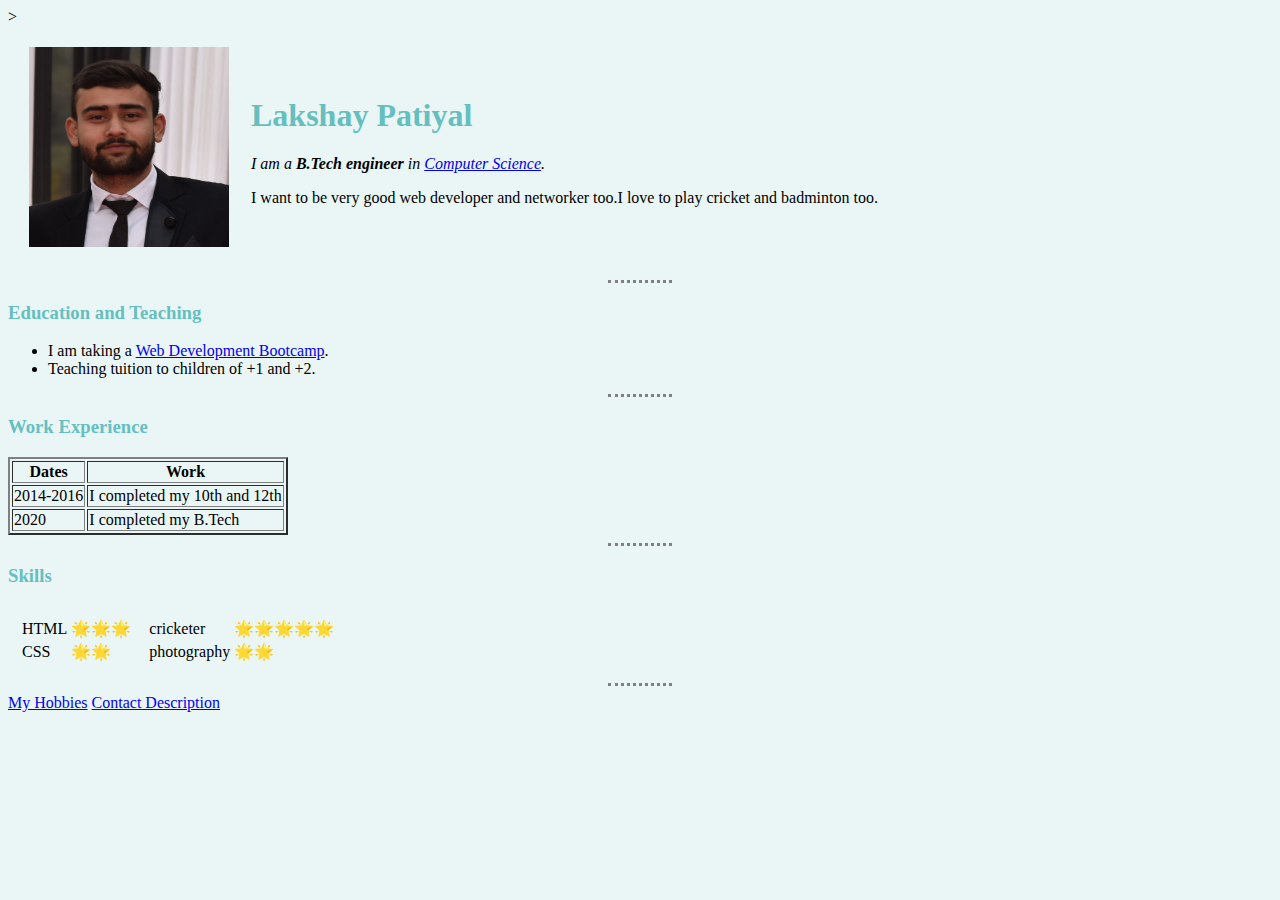
==== index.html @ 42c55b10 "Dummy CV format" ====
<!DOCTYPE html>
<html lang="en">

<head>
  <meta charset="UTF-8">
  <meta name="viewport" content="width=device-width, initial-scale=1.0">
  <meta http-equiv="X-UA-Compatible" content="ie=edge" />
  ><title>Lakshay's-Personal website</title>
  <link rel="stylesheet" href="css/styles.css">
</head>

<body>
  <table cellspacing="20">
    <tr>
      <td><img src="images/lakshay pic.jpg" alt="My favourite picture of mine" width="200" height="200"></td>
      <td>
        <h1>Lakshay Patiyal</h1>
        <p><em>I am a <strong>B.Tech engineer</strong> in <a href="https://undergrad.cs.umd.edu/what-computer-science#:~:text=Computer%20Science%20is%20the%20study,design%2C%20development%2C%20and%20application.">Computer Science</a>.</em></p>
        <p>I want to be very good web developer and networker too.I love to play cricket and badminton too.</p>
      </td>
    </tr>
  </table>
  <hr>
  <h3>Education and Teaching</h3>
  <ul>
    <li>I am taking a <a href="https://www.udemy.com/">Web Development Bootcamp</a>.</li>
    <li>Teaching tuition to children of +1 and +2.</li>
  </ul>
  <hr>
  <h3>Work Experience</h3>
  <table border="2",cellspacing="10">
    <thead>
      <th>Dates</th>
      <th>Work</th>
    </thead>
    <tr>
      <td>2014-2016</td>
      <td>I completed my 10th and 12th</td>
    </tr>
    <tr>
      <td>2020</td>
      <td>I completed my B.Tech</td>
    </tr>
  </table>
  <hr>
  <h3>Skills</h3>
  <table cellspacing="10">
    <tr>
      <td>
        <table>
          <tr>
            <td>HTML</td>
            <td>🌟🌟🌟</td>
          </tr>
          <tr>
            <td>CSS</td>
            <td>🌟🌟</td>
          </tr>
        </table>
      </td>
      <td>
        <table>
          <tr>
            <td>cricketer</td>
            <td>🌟🌟🌟🌟🌟</td>
          </tr>
          <tr>
            <td>photography</td>
            <td>🌟🌟</td>
          </tr>
        </table>
      </td>
    </tr>
  </table>

  <hr>
  <a href="My Hobbies .html">My Hobbies</a>
  <a href="Contact-Me.html">Contact Description</a>

</body>

</html>
---- css/styles.css ----
body{
  background-color: #EAF6F6;
}
h1{
  color:#66BFBF;
}
h3{
  color:#66BFBF;
}
hr{
  border-style: none;
  border-top-style:dotted;
  border-color: grey;
  border-width: 3px;
  width: 5%;
}
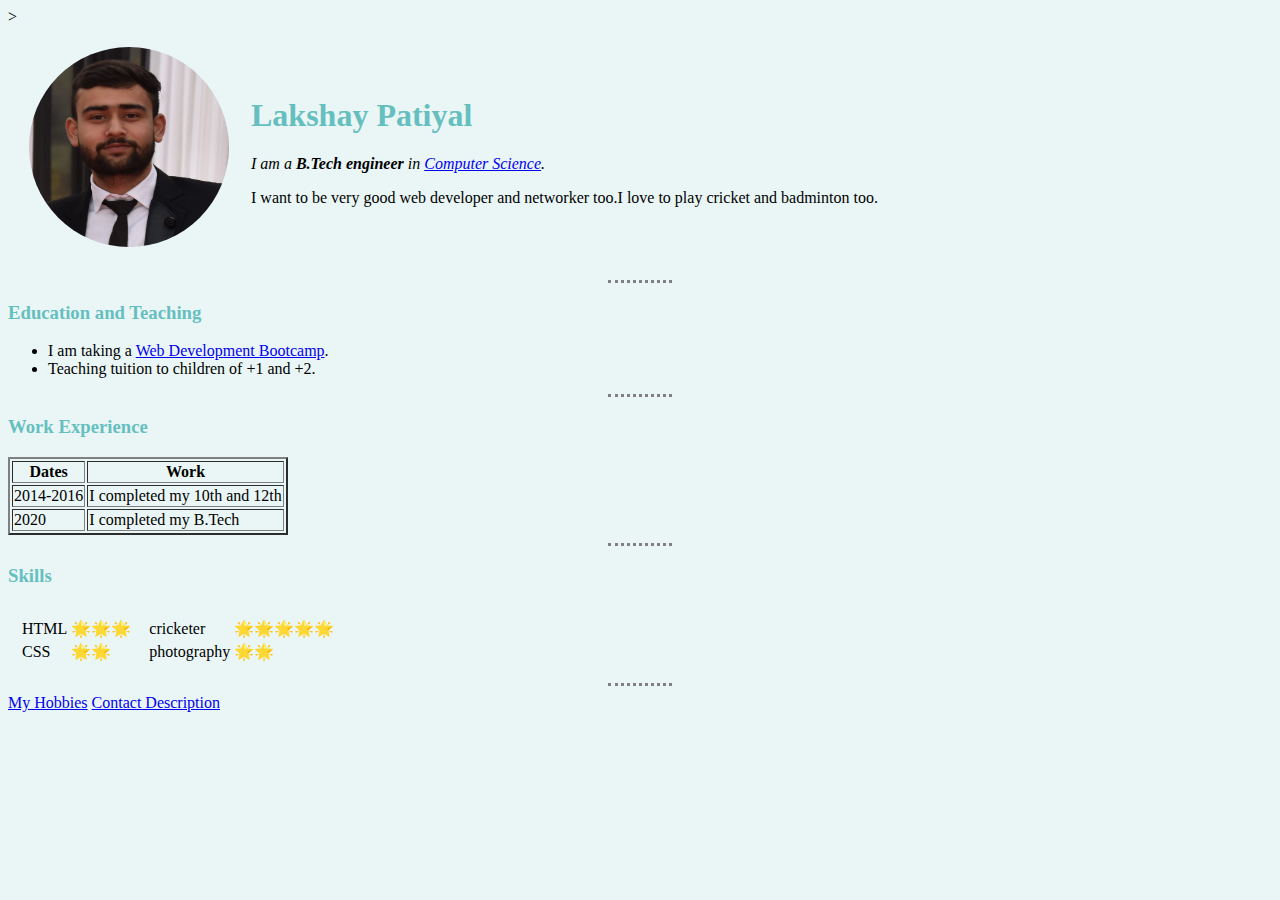
==== commit cadee0d8: "Update index.html" ====
--- a/index.html
+++ b/index.html
@@ -12,7 +12,7 @@
 <body>
   <table cellspacing="20">
     <tr>
-      <td><img src="images/lakshay pic.jpg" alt="My favourite picture of mine" width="200" height="200"></td>
+      <td><img class="img" src="images/lakshay pic.jpg" alt="My favourite picture of mine" width="200" height="200"></td>
       <td>
         <h1>Lakshay Patiyal</h1>
         <p><em>I am a <strong>B.Tech engineer</strong> in <a href="https://undergrad.cs.umd.edu/what-computer-science#:~:text=Computer%20Science%20is%20the%20study,design%2C%20development%2C%20and%20application.">Computer Science</a>.</em></p>
--- a/css/styles.css
+++ b/css/styles.css
@@ -14,3 +14,6 @@
   border-width: 3px;
   width: 5%;
 }
+img{
+border-radius:100%;
+}
